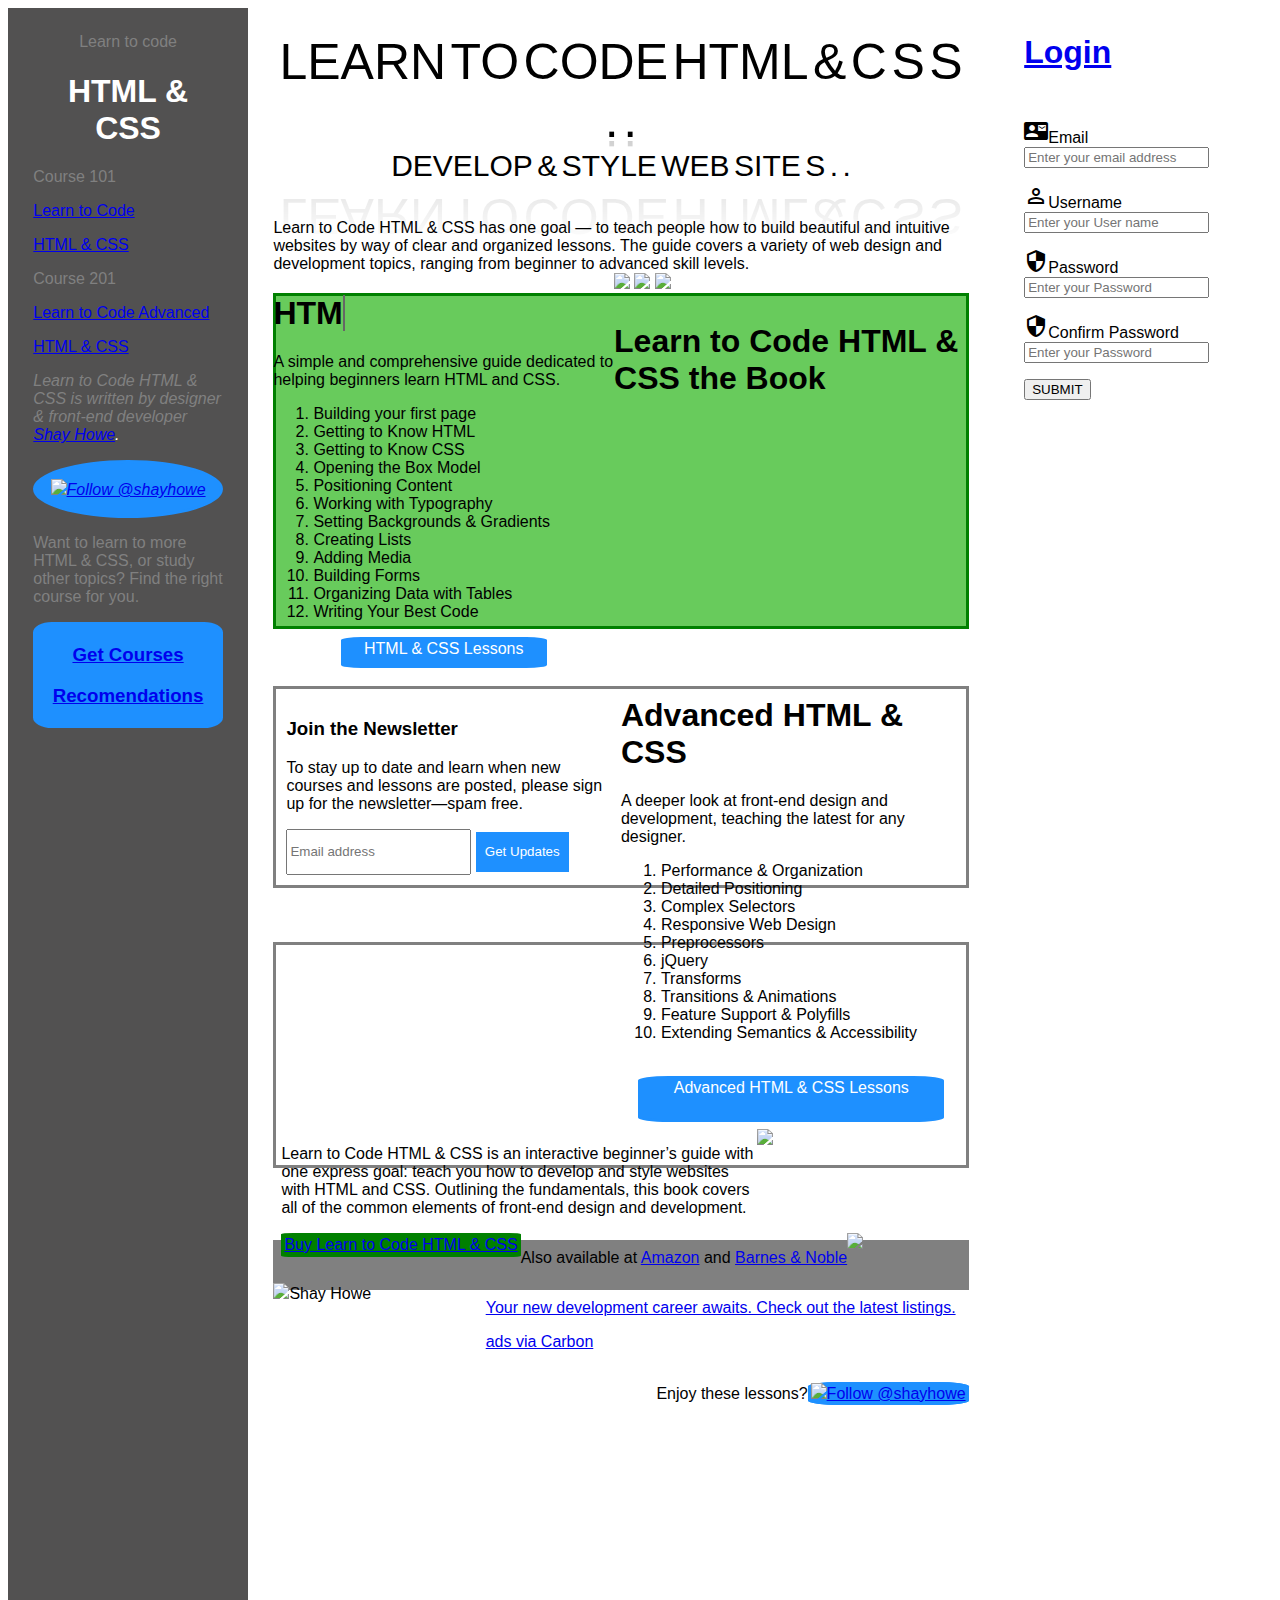
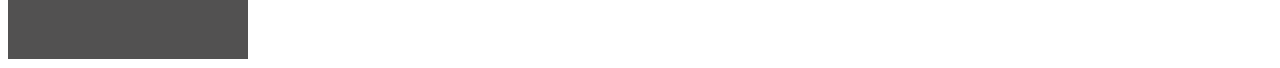
==== index.html @ 16e47d89 "Add files via upload" ====
<!DOCTYPE html>
<html lang="en">
<head>
	<meta charset="UTF-8">
	<meta name="viewport" content="width=device-width, initial-scale=1.0">
	<title>Midterm</title>
	<link rel="stylesheet" href="https://fonts.googleapis.com/icon?family=Material+Icons">
	<link rel="stylesheet" type="text/css" href="style1.css">
</head>
<body>
	<script src="https://cdnjs.cloudflare.com/ajax/libs/jquery/3.4.0/jquery.min.js"></script>
    <script src="https://cdnjs.cloudflare.com/ajax/libs/jquery-validate/1.19.0/jquery.validate.min.js"></script>
    <script type="text/javascript" src="jQuery.js"></script>
	<div class="left">
		<div class="left__title">
			<span class="element">Learn to code</span>
			<h1>HTML & CSS</h1>
		</div>
		<div class="left__course1">
			<span class="element">Course 101</span>
			<a href="https://learn.shayhowe.com/html-css/"><p>Learn to Code</p>
			<p>HTML & CSS</p></a>
		</div>
		<div class="left__course2">
			<span class="element">Course 201</span>
			<a href="https://learn.shayhowe.com/advanced-html-css/"><p>Learn to Code Advanced</p>
			<p>HTML & CSS</p></a>
		</div>
		<div class="left__author author">
			<p><span class="element" >Learn to Code HTML & CSS is written by designer & front-end developer</span><a href="http://shayhowe.com/"> Shay Howe</a>.</p>
			<div class="author__link">
				<a href="https://twitter.com/intent/follow?original_referer=https%3A%2F%2Flearn.shayhowe.com%2F&ref_src=twsrc%5Etfw%7Ctwcamp%5Ebuttonembed%7Ctwterm%5Efollow%7Ctwgr%5Eshayhowe&region=follow_link&screen_name=shayhowe"><p><img src="https://img.icons8.com/ios-filled/18/000000/twitter.png"/>Follow @shayhowe</p></a>
			</div>	
		</div>
		<div class="left__courses courses">
			<span class="element"><p>Want to learn to more HTML & CSS, or study other topics? Find the right course for you.</p></span>
			<div class="courses__link">
				<a href="https://learn.shayhowe.com/recommendations/"><h3>Get Courses</h3>
				<h3>Recomendations</h3> </a>
			</div>
		</div>
	</div>

	<div class="center">
		<div class="center__title">
			<span style="--i:1">Learn</span>
            <span style="--i:2">to</span>
            <span style="--i:3">Code</span>
   <span style="--i:4">HTML</span>
   <span style="--i:5">&</span>
   <span style="--i:6">C</span>
   <span style="--i:7">S</span>
   <span style="--i:8">S</span>
   <span style="--i:9">.</span>
   <span style="--i:10">.</span>
		</div>
		<div class="center__title-more">
			<span style="--i:1">Develop</span>
   <span style="--i:2">&</span>
   <span style="--i:3">Style</span>
   <span style="--i:4">Web</span>
   <span style="--i:5">site</span>
   <span style="--i:6">s</span>
   <span style="--i:7">.</span>
   <span style="--i:8">.</span>
		</div>
		<br><br>
		<div class="center__info">
			Learn to Code HTML & CSS has one goal — to teach people how to build beautiful and intuitive websites by way of clear and organized lessons. The guide covers a variety of web design and development topics, ranging from beginner to advanced skill levels.
		</div>
		<div class="center__first-column first-column">
			<h1><span
     class="txt-rotate"
     data-period="2000"
     data-rotate='[ "HTML & CSS", "HTML & CSS", "HTML & CSS.", "HTML & CSS", "HTML & CSS" ]'></span></h1>
			A simple and comprehensive guide dedicated to helping beginners learn HTML and CSS.
			<ol>
				<li>Building your first page</li>
				<li>Getting to Know HTML</li>
				<li>Getting to Know CSS</li>
				<li>Opening the Box Model</li>
				<li>Positioning Content</li>
				<li>Working with Typography</li>
				<li>Setting Backgrounds & Gradients</li>
				<li>Creating Lists</li>
				<li>Adding Media</li>
				<li>Building Forms</li>
				<li>Organizing Data with Tables</li>
				<li>Writing Your Best Code</li>
			</ol>
			<div class="first-column__link">
				HTML & CSS Lessons
			</div>
		</div>
		<div class="center__second-column second-column">
			<h1>Advanced HTML & CSS</h1>
			A deeper look at front-end design and development, teaching the latest for any designer.
			<ol>
				<li>Performance & Organization</li>
				<li>Detailed Positioning</li>
				<li>Complex Selectors</li>
				<li>Responsive Web Design</li>
				<li>Preprocessors</li>
				<li>jQuery</li>
				<li>Transforms</li>
				<li>Transitions & Animations</li>
				<li>Feature Support & Polyfills</li>
				<li>Extending Semantics & Accessibility</li>
			</ol>
			<br>
			<div class="second-column__link">
				Advanced HTML & CSS Lessons
			</div>
		</div>

		<div class="center__links">
			<a href="https://twitter.com/share?text=Learn%20to%20Code%20HTML%20%26amp%3B%20CSS%20-%20Beginner%20%26amp%3B%20Advanced%20-&url=http://learn.shayhowe.com/&via=shayhowe&related=shayhowe"><img src="https://img.icons8.com/ios-glyphs/30/000000/twitter.png"/></a>
			<a href="http://www.facebook.com/sharer.php?u=http://learn.shayhowe.com/"><img src="https://img.icons8.com/ios-glyphs/30/000000/facebook-new.png"/></a>
			<a href="https://plus.google.com/share?url=http://learn.shayhowe.com/"><img src="https://img.icons8.com/ios/30/000000/google-plus.png"/></a>
		</div>
		<div class="center__book book">
			<div class="book__title">
				<h1>Learn to Code HTML & CSS the Book</h1>
			</div>
			<div class="book__info">
				<p>Learn to Code HTML & CSS is an interactive beginner’s guide with one express goal: teach you how to develop and style websites with HTML and CSS. Outlining the fundamentals, this book covers all of the common elements of front-end design and development.</p>
			</div>
			<div class="book__image">
				<img src="https://learn.shayhowe.com/assets/images/book/book-sm.png">
			</div>
			<div class="book__link">
				<a href="https://click.linksynergy.com/link?id=0UVRLqz5qts&offerid=145238.2038547&type=2&murl=http%3A%2F%2Fwww.informit.com%2Ftitle%2F9780321940520">Buy Learn to Code HTML & CSS</a>
			</div>
			<div class="book__comments">
				<p>Also available at <a href="https://www.amazon.com/Learn-Code-HTML-CSS-Websites/dp/0321940520">Amazon</a> and <a href="http://www.barnesandnoble.com/w/learn-to-code-html-and-css-shay-howe/1124334828">Barnes & Noble</a></p>
			</div>
		</div>
		<br><br><br>
		<div class="center__news news">
			<div class="news__title">
				<h3>Join the Newsletter</h3>
			</div>
			<div class="news__info">
				<p>To stay up to date and learn when new courses and lessons are posted, please sign up for the newsletter—spam free.</p>
			</div>
			<div class="news__email">
				<input class="news-mail" type="text" name="news" placeholder="Email address">
				<button class="click">Get Updates</button>
			</div>
		</div>
		<br><br><br>
		<div class="center__job job">
			<div class="job__image">
				<img src="https://cdn4.buysellads.net/uu/1/81016/1609783186-authentic-260x200-variation-2.jpg">
			</div>
			<div class="job__text">
				<a href="https://srv.carbonads.net/ads/click/x/GTND42JIFTAD42JJF6B4YKQNCKADV23MCY7DTZ3JCY7IE237CABDP5QKC67DE2QJCTBD4K3JCTYDEK7WCKBI52JYHEYIKK7YFTYD653ECTNCYBZ52K?segment=placement:learnshayhowecom;"><p>Your new development career awaits. Check out the latest listings.</p></a>
               <a href="http://carbonads.net/?utm_source=learnshayhowecom&utm_medium=ad_via_link&utm_campaign=in_unit&utm_term=carbon"> <p>ads via Carbon</p></a>
			</div>
		</div>
		<br><br><br><br>
		<div class="center__addition addition">
			<div class="addition__author">
				<img src="https://img.icons8.com/material/24/000000/circled-c.png"/>Shay Howe
			</div>
			<div class="addition__link">
				<p>Enjoy these lessons?<a href="https://twitter.com/intent/follow?original_referer=https%3A%2F%2Flearn.shayhowe.com%2F&ref_src=twsrc%5Etfw%7Ctwcamp%5Ebuttonembed%7Ctwterm%5Efollow%7Ctwgr%5Eshayhowe&region=follow_link&screen_name=shayhowe"><span class="link-twit"><img src="https://img.icons8.com/ios-filled/18/000000/twitter.png"/>Follow @shayhowe</p></span></a>
			</div>
		</div>
	</div>
	<div class="right">
		<div class="right__link">
			<h1><a href="1page-login.html">Login</a></h1>
		</div>
		<div class="right__form">
			<form action="#" method="post" id="forms">
	<p>
    <label for="email"><i class="material-icons">contact_mail</i>Email</label>
    <br>
    <input  name="email" id="email" type="text" placeholder="Enter your email address">
  </p>
  <p>
    <label for="username"><i class="material-icons">person_outline</i>Username</label>
    <br>
    <input id="username" name="username" type="text" placeholder="Enter your User name">
  </p>
  <p>
    <label for="password"><i class="material-icons">security</i>Password</label>
    <br>
    <input id="password" name="password"  type="password" placeholder="Enter your Password">

  </p>
  <p>
    <label for="confirm_password"><i class="material-icons">security</i>Confirm Password</label>
    <br>
    <input id="confirm_password"  name="confirm_password" type="password" placeholder="Enter your Password">

  </p>
  <p>
    <button type="submit"  id="submit">SUBMIT</button>
  </p>
</form>
		</div>
	</div>
	<script src="js.js"></script>

</body>
</html>
---- style1.css ----
body{
	font-family: "Gill Sans", sans-serif;
}
.left{ 
	background-color: #525151;
	float: left;
	margin: auto;
	padding: 2%;
	width: 15%;
	height: 1600px;
	color: white;
}
.left__title{
	text-align: center;
}
.author{
	font-style: italic;
}
.author__link{
	border: solid #1E90FF;
	border-radius: 70%;
	background-color: #1E90FF;
	text-align: center;
}
.courses__link{
	text-align: center;
	background-color: #1E90FF;
	border: solid #1E90FF;
	border-radius: 10%;
}
.center{
float: left;
width: 55%;
margin: auto;
padding: 2%;
}
.center__first-column{
	width: 49%;
	float: left;

}
.first-column__link{
	text-align: center;
	background-color: #1E90FF;
	border: solid #1E90FF;
	border-radius: 10%;
	height: 25px;
	width: 200px;
	color: white;
	margin: auto;
}
.center__second-column{
	width: 49%;
	float: right;
	padding: 7px;
}
.second-column__link{
	text-align: center;
	background-color: #1E90FF;
	border: solid #1E90FF;
	border-radius: 10%;
	height: 40px;
	width: 300px;
	color: white;
	margin: auto;
}
.center__links{
	margin: 0 auto;
    left: 40%;

}
.center__book{
	border: solid green;
	background-color: #68CB5C;
	height: 320px;
	padding: 5px;
	margin: auto;
}
.book__info{
	float: left;
    width: 70%;
}
.book__image{
	float: right;
	width: 30%;
}
.book__link{
	border: solid green;
	background-color: green;
	color: white;
	float: left;
	border-radius: 5%;
}
.book__comments{
	float: left;
}
.center__news{
	border: solid grey;
	padding: 10px;
}
.center__job{
	border: solid grey;
	padding: 10px;
	height: 200px;
}
.job__image{
	float: left;
}
.job__text{
	float: right;
}
.center__addition{
	background-color: grey;
	height: 50px;
}
.addition__author{
	float: left;
}
.addition__link{
	float: right;
}
.link-twit{
	border: solid #1E90FF;
	border-radius: 20%;
	background-color: #1E90FF;
	text-align: center;
}
.right{
	float: right;
	width: 20%;
	background-image: url(https://catherineasquithgallery.com/uploads/posts/2021-02/1612690662_135-p-zelenii-vektor-abstraktnii-fon-168.jpg);
	height: 1660px;
}
.right__link{

	color: red;
	margin: auto;
	padding: 5px;
}
.right__form{
	padding: 5px;
	margin: auto;
}
.element{
	color: grey;
}
.special{
	font-size: 40px;
}
.click{
	height: 40px;
	background-color: #1E90FF;
	border: solid #1E90FF;
	color: white;
}
.news-mail{
	height: 40px;
}



.center__title {
  position: relative;
  -webkit-box-reflect: below -20px linear-gradient(transparent, rgba(0,0,0,.2));
  text-align: center;
}
.center__title span {
  position: relative;
  display: inline-block;
  font-size: 50px;
  
  text-transform: uppercase;
  animation: center__title 1s infinite;
  animation-delay: calc(.1s * var(--i))
}
@keyframes center__title {
  0%,40%,100% {
    transform: translateY(0)
  }
  20% {
    transform: translateY(-20px)
  }
}

.center__title-more {
  position: relative;
  text-align: center;
}
.center__title-more span {
  position: relative;
  display: inline-block;
  font-size: 30px;
  text-transform: uppercase;
  animation: flip 2s infinite;
  animation-delay: calc(.2s * var(--i))
}
@keyframes flip {
  0%,80% {
    transform: rotateY(360deg) 
  }
}
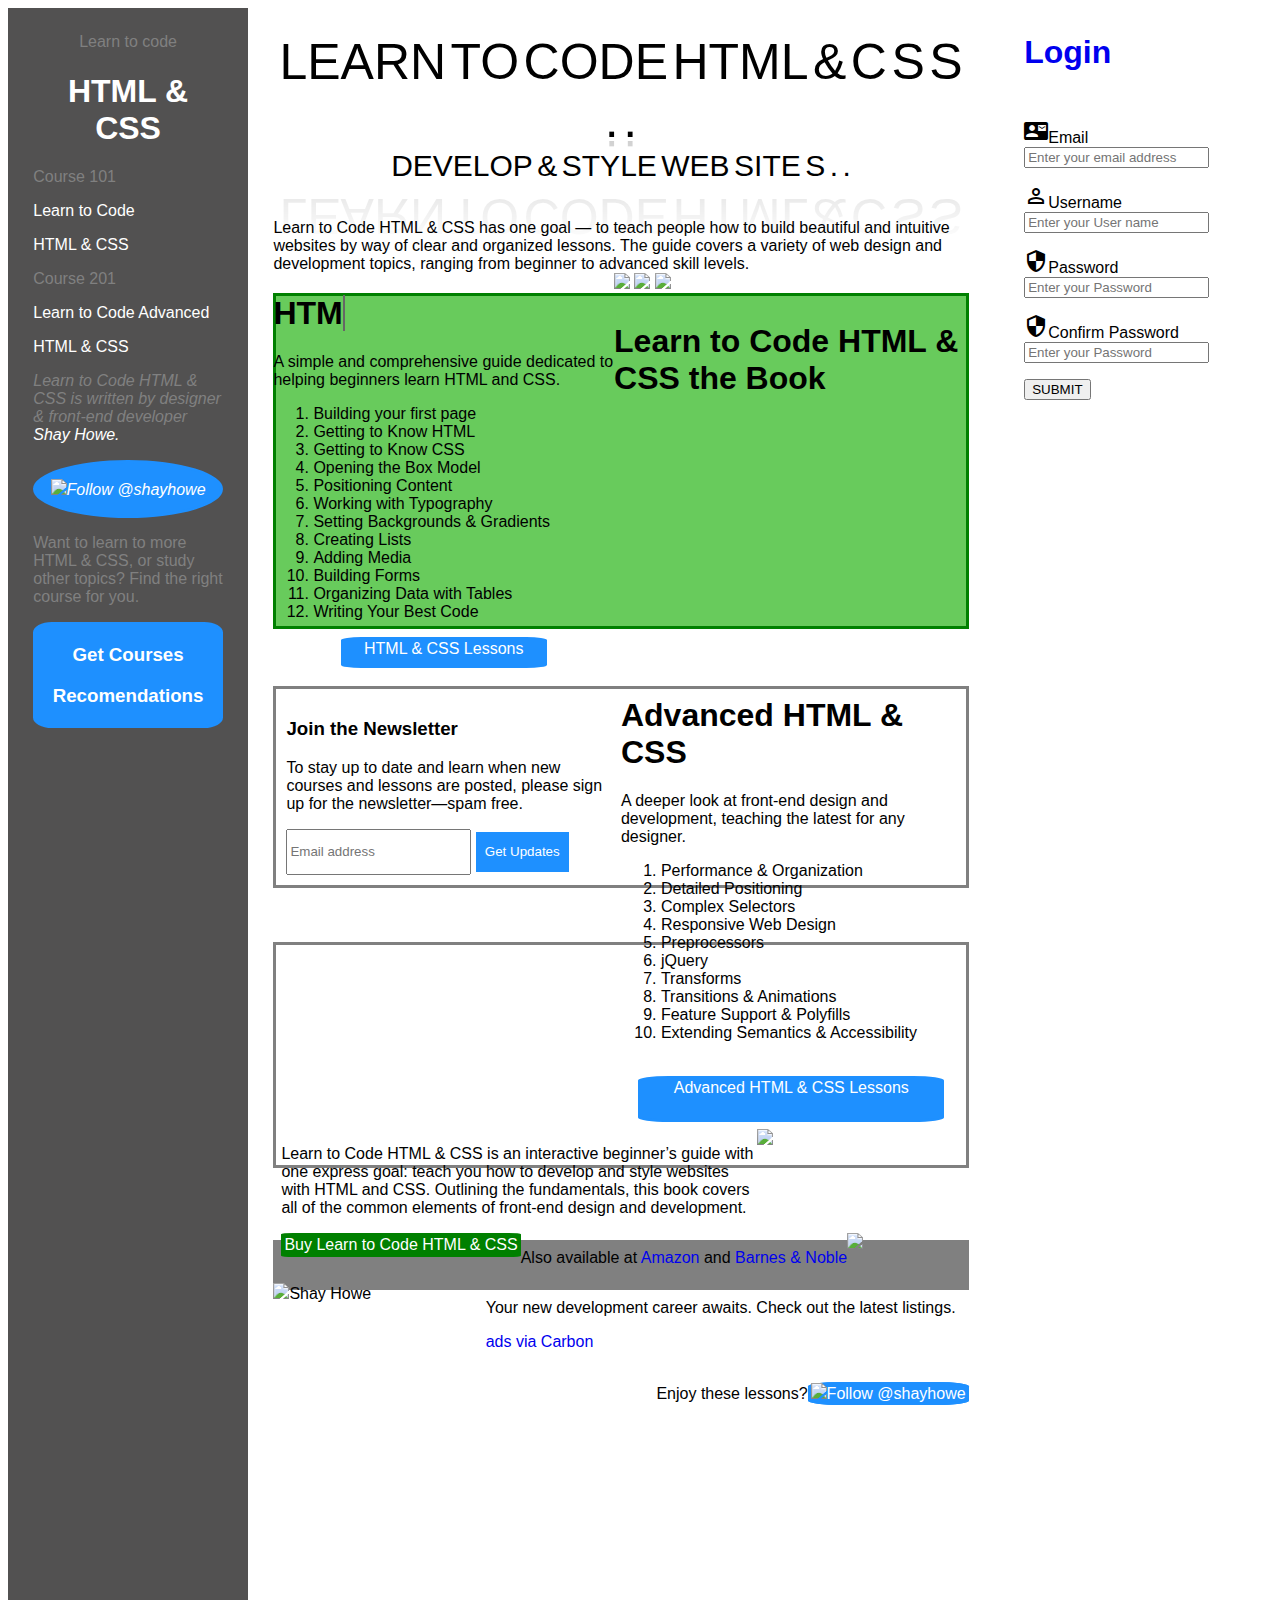
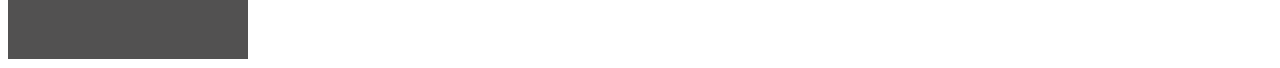
==== commit f7f8ed89: "Update index.html" ====
--- a/index.html
+++ b/index.html
@@ -18,24 +18,24 @@
 		</div>
 		<div class="left__course1">
 			<span class="element">Course 101</span>
-			<a href="https://learn.shayhowe.com/html-css/"><p>Learn to Code</p>
+			<a style="color: white;" href="https://learn.shayhowe.com/html-css/"><p>Learn to Code</p>
 			<p>HTML & CSS</p></a>
 		</div>
 		<div class="left__course2">
 			<span class="element">Course 201</span>
-			<a href="https://learn.shayhowe.com/advanced-html-css/"><p>Learn to Code Advanced</p>
+			<a style="color: white;" href="https://learn.shayhowe.com/advanced-html-css/"><p>Learn to Code Advanced</p>
 			<p>HTML & CSS</p></a>
 		</div>
 		<div class="left__author author">
-			<p><span class="element" >Learn to Code HTML & CSS is written by designer & front-end developer</span><a href="http://shayhowe.com/"> Shay Howe</a>.</p>
+			<p><span class="element" >Learn to Code HTML & CSS is written by designer & front-end developer</span><a style="color: white;" href="http://shayhowe.com/"> Shay Howe</a>.</p>
 			<div class="author__link">
-				<a href="https://twitter.com/intent/follow?original_referer=https%3A%2F%2Flearn.shayhowe.com%2F&ref_src=twsrc%5Etfw%7Ctwcamp%5Ebuttonembed%7Ctwterm%5Efollow%7Ctwgr%5Eshayhowe&region=follow_link&screen_name=shayhowe"><p><img src="https://img.icons8.com/ios-filled/18/000000/twitter.png"/>Follow @shayhowe</p></a>
+				<a style="color: white;" href="https://twitter.com/intent/follow?original_referer=https%3A%2F%2Flearn.shayhowe.com%2F&ref_src=twsrc%5Etfw%7Ctwcamp%5Ebuttonembed%7Ctwterm%5Efollow%7Ctwgr%5Eshayhowe&region=follow_link&screen_name=shayhowe"><p><img src="https://img.icons8.com/ios-filled/18/000000/twitter.png"/>Follow @shayhowe</p></a>
 			</div>	
 		</div>
 		<div class="left__courses courses">
 			<span class="element"><p>Want to learn to more HTML & CSS, or study other topics? Find the right course for you.</p></span>
 			<div class="courses__link">
-				<a href="https://learn.shayhowe.com/recommendations/"><h3>Get Courses</h3>
+				<a style="color: white;" href="https://learn.shayhowe.com/recommendations/"><h3>Get Courses</h3>
 				<h3>Recomendations</h3> </a>
 			</div>
 		</div>
@@ -89,7 +89,7 @@
 				<li>Writing Your Best Code</li>
 			</ol>
 			<div class="first-column__link">
-				HTML & CSS Lessons
+				<a style="color: white;" href="page2.html">HTML & CSS Lessons</a>
 			</div>
 		</div>
 		<div class="center__second-column second-column">
@@ -129,7 +129,7 @@
 				<img src="https://learn.shayhowe.com/assets/images/book/book-sm.png">
 			</div>
 			<div class="book__link">
-				<a href="https://click.linksynergy.com/link?id=0UVRLqz5qts&offerid=145238.2038547&type=2&murl=http%3A%2F%2Fwww.informit.com%2Ftitle%2F9780321940520">Buy Learn to Code HTML & CSS</a>
+				<a style="color: white;" href="https://click.linksynergy.com/link?id=0UVRLqz5qts&offerid=145238.2038547&type=2&murl=http%3A%2F%2Fwww.informit.com%2Ftitle%2F9780321940520">Buy Learn to Code HTML & CSS</a>
 			</div>
 			<div class="book__comments">
 				<p>Also available at <a href="https://www.amazon.com/Learn-Code-HTML-CSS-Websites/dp/0321940520">Amazon</a> and <a href="http://www.barnesandnoble.com/w/learn-to-code-html-and-css-shay-howe/1124334828">Barnes & Noble</a></p>
@@ -154,7 +154,7 @@
 				<img src="https://cdn4.buysellads.net/uu/1/81016/1609783186-authentic-260x200-variation-2.jpg">
 			</div>
 			<div class="job__text">
-				<a href="https://srv.carbonads.net/ads/click/x/GTND42JIFTAD42JJF6B4YKQNCKADV23MCY7DTZ3JCY7IE237CABDP5QKC67DE2QJCTBD4K3JCTYDEK7WCKBI52JYHEYIKK7YFTYD653ECTNCYBZ52K?segment=placement:learnshayhowecom;"><p>Your new development career awaits. Check out the latest listings.</p></a>
+				<a style="color: black;" href="https://srv.carbonads.net/ads/click/x/GTND42JIFTAD42JJF6B4YKQNCKADV23MCY7DTZ3JCY7IE237CABDP5QKC67DE2QJCTBD4K3JCTYDEK7WCKBI52JYHEYIKK7YFTYD653ECTNCYBZ52K?segment=placement:learnshayhowecom;"><p>Your new development career awaits. Check out the latest listings.</p></a>
                <a href="http://carbonads.net/?utm_source=learnshayhowecom&utm_medium=ad_via_link&utm_campaign=in_unit&utm_term=carbon"> <p>ads via Carbon</p></a>
 			</div>
 		</div>
@@ -164,7 +164,7 @@
 				<img src="https://img.icons8.com/material/24/000000/circled-c.png"/>Shay Howe
 			</div>
 			<div class="addition__link">
-				<p>Enjoy these lessons?<a href="https://twitter.com/intent/follow?original_referer=https%3A%2F%2Flearn.shayhowe.com%2F&ref_src=twsrc%5Etfw%7Ctwcamp%5Ebuttonembed%7Ctwterm%5Efollow%7Ctwgr%5Eshayhowe&region=follow_link&screen_name=shayhowe"><span class="link-twit"><img src="https://img.icons8.com/ios-filled/18/000000/twitter.png"/>Follow @shayhowe</p></span></a>
+				<p>Enjoy these lessons?<a style="color: white;" href="https://twitter.com/intent/follow?original_referer=https%3A%2F%2Flearn.shayhowe.com%2F&ref_src=twsrc%5Etfw%7Ctwcamp%5Ebuttonembed%7Ctwterm%5Efollow%7Ctwgr%5Eshayhowe&region=follow_link&screen_name=shayhowe"><span class="link-twit"><img src="https://img.icons8.com/ios-filled/18/000000/twitter.png"/>Follow @shayhowe</p></span></a>
 			</div>
 		</div>
 	</div>
@@ -205,4 +205,4 @@
 	<script src="js.js"></script>
 
 </body>
-</html>+</html>
--- a/style1.css
+++ b/style1.css
@@ -199,3 +199,7 @@
     transform: rotateY(360deg) 
   }
 }
+
+a {
+  text-decoration:none;
+}
